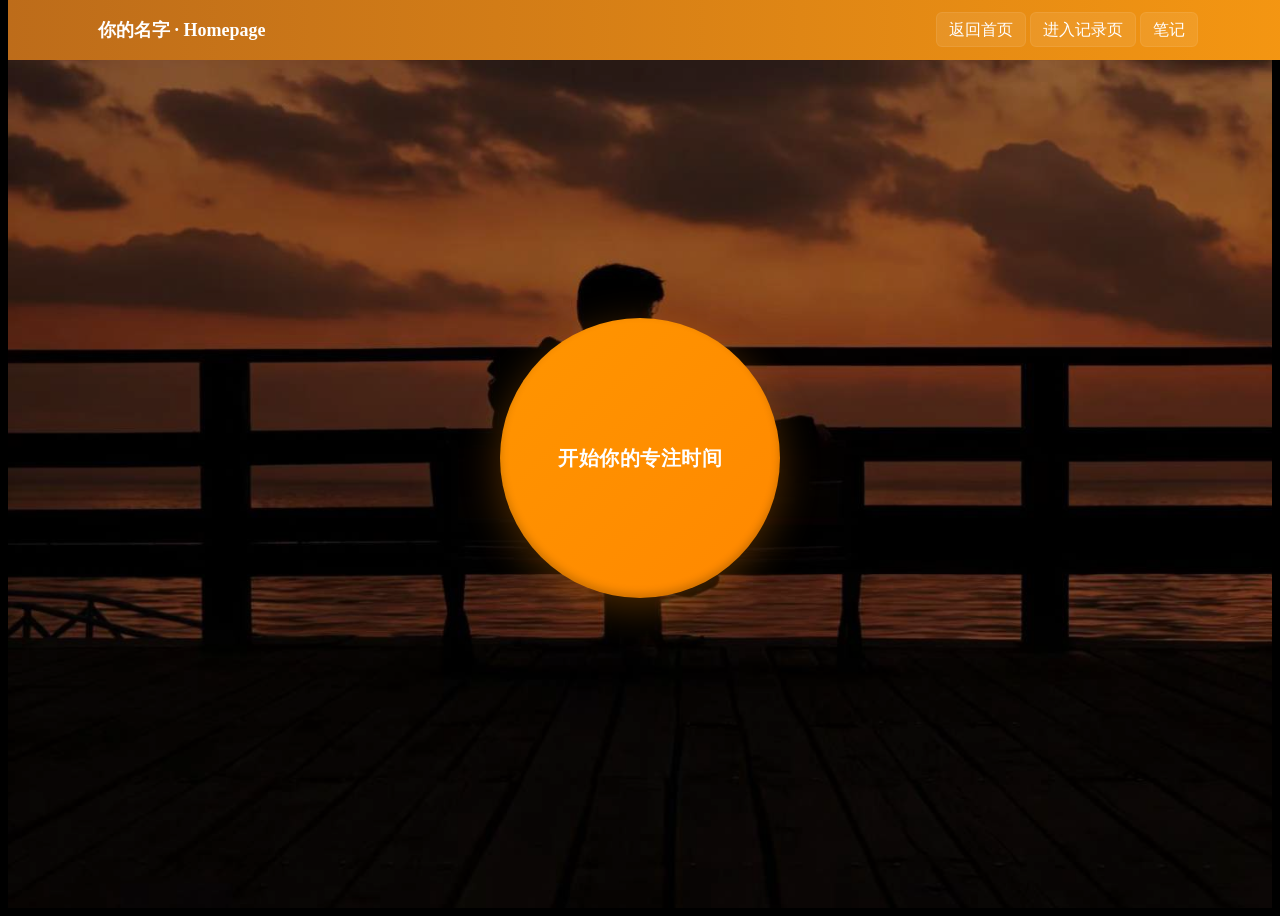
==== focus.html @ 81a33a03 "Add files via upload" ====
<!DOCTYPE html>
<html lang="zh">

<head>
    <meta charset="UTF-8">
    <meta name="viewport" content="width=device-width, initial-scale=1.0">
    <title>专注计时器 - 你的主页</title>

    <meta http-equiv="Cache-Control" content="no-store" />
    <meta http-equiv="Pragma" content="no-cache" />
    <meta http-equiv="Expires" content="0" />

    <link rel="stylesheet" href="static/header.css">
    <link rel="stylesheet" href="static/hero.css">
    <link rel="stylesheet" href="static/focus.css">
</head>

<body>
    <header id="header">
        <div style="display:flex; align-items:center; gap:12px; width:100%; max-width:1100px; justify-content:space-between;">
            <div style="font-weight:bold; font-size:18px;">你的名字 · Homepage</div>
            <div>
                <a href="index.html" class="nav-btn">返回首页</a>
                <a href="records.html" class="nav-btn">进入记录页</a>
                <a href="https://example.com" class="nav-btn" target="_blank" rel="noopener noreferrer">笔记</a>
            </div>
        </div>
    </header>

    <section class="hero focus-hero">
        <div class="focus-overlay"></div>

        <div class="focus-button-wrapper">
            <div class="focus-timer-display" id="focusTimerDisplay">
                <div class="timer-text" id="timerText">25:00</div>
            </div>

            <button class="focus-btn" id="focusBtn">
                <span class="btn-text">开始你的专注时间</span>
            </button>
        </div>
    </section>

    <script src="static/data.js"></script>
    <script src="static/focus.js"></script>
</body>

</html>
---- static/header.css ----
/* Header styles split out from styles.css */

#header {
    position: fixed;
    top: 0;
    width: 100%;
    height: 60px;
    background: linear-gradient(90deg, #bd6c1a, #f49612);
    color: white;
    display: flex;
    justify-content: center;
    align-items: center;
    transition: opacity 0.3s;
    z-index: 1000;
}

#header>div {
    display: flex;
    align-items: center;
    gap: 12px;
    width: 100%;
    max-width: 1100px;
    justify-content: space-between;
}

.nav-btn {
    background: rgba(255, 255, 255, 0.08);
    color: white;
    padding: 8px 12px;
    border-radius: 6px;
    text-decoration: none;
    border: 1px solid rgba(255, 255, 255, 0.08);
    transition: background 0.15s, transform 0.12s;
}

.nav-btn:hover {
    background: rgba(255, 255, 255, 0.12);
    transform: translateY(-2px);
}


/* 移动端适配 */

@media (max-width: 768px) {
    #header {
        height: auto;
        padding: 12px 0;
    }
    #header>div {
        flex-wrap: wrap;
        gap: 8px;
        padding: 0 12px;
    }
    #header>div>div:first-child {
        width: 100%;
        font-size: 16px;
    }
    #header>div>div:nth-child(2) {
        width: 100%;
        display: flex;
        gap: 8px;
        flex-wrap: wrap;
    }
    .nav-btn {
        padding: 6px 10px;
        font-size: 13px;
        flex: 1;
        min-width: 80px;
        text-align: center;
    }
}
---- static/hero.css ----
/* Hero styles and typing animation */

.hero {
    height: 100vh;
    background: url("hero.jpg") center/cover no-repeat;
    display: flex;
    justify-content: center;
    align-items: center;
    color: white;
    text-align: center;
}

.hero-content {
    backdrop-filter: blur(4px);
    padding: 40px 28px;
    border-radius: 12px;
}

.hero .greeting {
    font-size: 28px;
    margin: 0 0 10px 0;
    opacity: 0.95;
}

.typed-wrapper {
    font-family: "Courier New", monospace;
    font-size: 48px;
    font-weight: 700;
    color: #fffb;
    display: inline-flex;
    align-items: center;
    gap: 8px;
}

.cursor {
    display: inline-block;
    width: 2px;
    height: 1.1em;
    background: linear-gradient(180deg, #fff, #ddd);
    animation: blink 1s steps(1) infinite;
    margin-left: 2px;
}

@keyframes blink {
    0%,
    50% {
        opacity: 1
    }
    51%,
    100% {
        opacity: 0
    }
}


/* Smooth fade-in for typed text */

.typed-text {
    display: inline-block;
    color: #fff;
    -webkit-text-stroke: 0.2px rgba(0, 0, 0, 0.3);
}

@media (max-width: 600px) {
    .typed-wrapper {
        font-size: 26px
    }
    .hero .greeting {
        font-size: 18px
    }
}
---- static/focus.css ----
/* 专注计时器页面样式 */

html,
body {
    background-color: black;
}

.focus-hero {
    position: relative;
    height: 100vh;
    display: flex;
    align-items: center;
    justify-content: center;
    background: url("hero.jpg") center/cover no-repeat;
    overflow: hidden;
}


/* 透明黑色蒙版 */

.focus-overlay {
    position: absolute;
    top: 0;
    left: 0;
    width: 100%;
    height: 100%;
    background: rgba(0, 0, 0, 0.4);
    z-index: 1;
}


/* 圆形按钮容器 */

.focus-button-wrapper {
    position: relative;
    z-index: 2;
    display: flex;
    align-items: center;
    justify-content: center;
    flex-direction: column;
    gap: 40px;
}


/* 计时器显示容器 */

.focus-timer-display {
    position: absolute;
    top: -200px;
    width: 280px;
    height: 280px;
    border-radius: 50%;
    background: rgba(255, 255, 255, 0.08);
    border: 3px solid rgba(255, 255, 255, 0.2);
    display: flex;
    align-items: center;
    justify-content: center;
    opacity: 0;
    transform: scale(0.8) translateY(-50px);
    transition: all 0.5s ease-out;
    pointer-events: none;
}

.focus-timer-display.active {
    opacity: 1;
    transform: scale(1) translateY(0);
}

.timer-text {
    font-size: 72px;
    font-weight: bold;
    color: #ff6b35;
    font-family: 'Courier New', monospace;
    text-shadow: 0 0 20px rgba(255, 107, 53, 0.5);
}


/* 主圆形按钮 */

.focus-btn {
    width: 280px;
    height: 280px;
    border-radius: 50%;
    border: none;
    background: linear-gradient(135deg, #ff9500 0%, #ff8800 100%);
    color: white;
    font-size: 20px;
    font-weight: bold;
    cursor: pointer;
    display: flex;
    align-items: center;
    justify-content: center;
    text-align: center;
    padding: 40px;
    box-sizing: border-box;
    transition: all 0.3s ease;
    box-shadow: 0 10px 40px rgba(255, 136, 0, 0.3), inset 0 -4px 8px rgba(0, 0, 0, 0.2);
    position: relative;
    z-index: 3;
}


/* 悬停状态 - 较深的橘色 */

.focus-btn:hover:not(.active):not(.timing) {
    background: linear-gradient(135deg, #ff7a00 0%, #ff6800 100%);
    box-shadow: 0 15px 50px rgba(255, 106, 0, 0.4), inset 0 -4px 8px rgba(0, 0, 0, 0.2);
    transform: scale(1.05);
}


/* 计时状态 - 红色 */

.focus-btn.timing {
    background: linear-gradient(135deg, #ff4444 0%, #dd0000 100%);
    box-shadow: 0 10px 40px rgba(255, 68, 68, 0.5), inset 0 -4px 8px rgba(0, 0, 0, 0.2), 0 0 30px rgba(255, 68, 68, 0.4);
    animation: pulse-red 1s infinite;
}


/* 脉冲动画 */

@keyframes pulse-red {
    0%,
    100% {
        box-shadow: 0 10px 40px rgba(255, 68, 68, 0.5), inset 0 -4px 8px rgba(0, 0, 0, 0.2), 0 0 30px rgba(255, 68, 68, 0.4);
    }
    50% {
        box-shadow: 0 10px 40px rgba(255, 68, 68, 0.7), inset 0 -4px 8px rgba(0, 0, 0, 0.2), 0 0 50px rgba(255, 68, 68, 0.6);
    }
}


/* 激活状态样式 */

.focus-btn.active {
    background: linear-gradient(135deg, #ff4444 0%, #dd0000 100%);
    box-shadow: 0 15px 50px rgba(255, 68, 68, 0.5), inset 0 -4px 8px rgba(0, 0, 0, 0.2);
}


/* 按钮文字 */

.btn-text {
    line-height: 1.4;
    letter-spacing: 0.5px;
}


/* 按下状态 */

.focus-btn:active:not(.timing) {
    transform: scale(0.95);
}


/* 响应式设计 */

@media (max-width: 768px) {
    .focus-btn {
        width: 220px;
        height: 220px;
        font-size: 18px;
    }
    .focus-timer-display {
        width: 220px;
        height: 220px;
    }
    .timer-text {
        font-size: 56px;
    }
    .focus-btn:hover:not(.active):not(.timing) {
        transform: scale(1.03);
    }
}

@media (max-width: 480px) {
    .focus-btn {
        width: 180px;
        height: 180px;
        font-size: 16px;
        padding: 30px;
    }
    .focus-timer-display {
        width: 180px;
        height: 180px;
    }
    .timer-text {
        font-size: 44px;
    }
    .focus-button-wrapper {
        gap: 30px;
    }
}
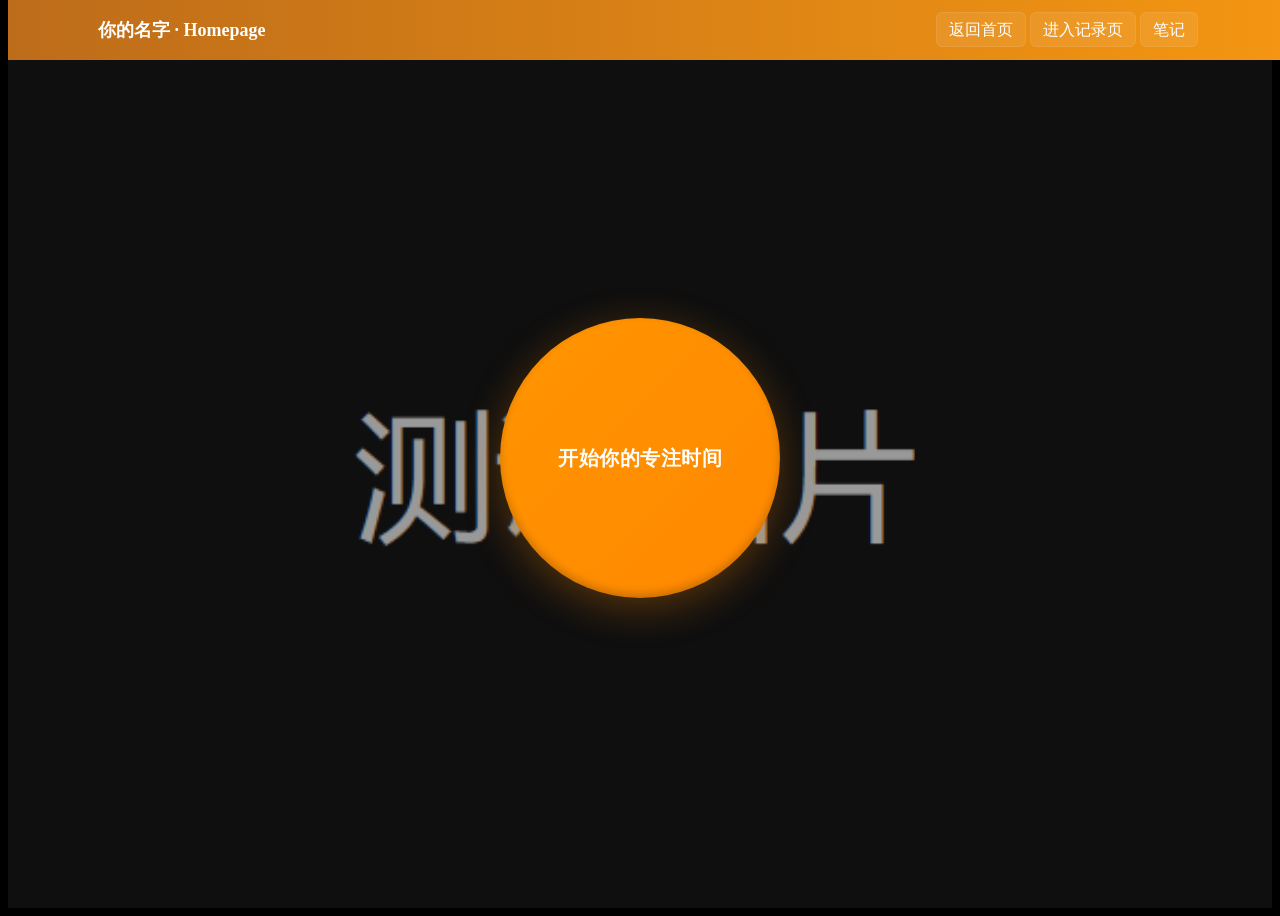
==== commit 21af1e0e: "修改图片为测试图片" ====
--- a/focus.html
+++ b/focus.html
@@ -1,48 +1,48 @@
-<!DOCTYPE html>
-<html lang="zh">
-
-<head>
-    <meta charset="UTF-8">
-    <meta name="viewport" content="width=device-width, initial-scale=1.0">
-    <title>专注计时器 - 你的主页</title>
-
-    <meta http-equiv="Cache-Control" content="no-store" />
-    <meta http-equiv="Pragma" content="no-cache" />
-    <meta http-equiv="Expires" content="0" />
-
-    <link rel="stylesheet" href="static/header.css">
-    <link rel="stylesheet" href="static/hero.css">
-    <link rel="stylesheet" href="static/focus.css">
-</head>
-
-<body>
-    <header id="header">
-        <div style="display:flex; align-items:center; gap:12px; width:100%; max-width:1100px; justify-content:space-between;">
-            <div style="font-weight:bold; font-size:18px;">你的名字 · Homepage</div>
-            <div>
-                <a href="index.html" class="nav-btn">返回首页</a>
-                <a href="records.html" class="nav-btn">进入记录页</a>
-                <a href="https://example.com" class="nav-btn" target="_blank" rel="noopener noreferrer">笔记</a>
-            </div>
-        </div>
-    </header>
-
-    <section class="hero focus-hero">
-        <div class="focus-overlay"></div>
-
-        <div class="focus-button-wrapper">
-            <div class="focus-timer-display" id="focusTimerDisplay">
-                <div class="timer-text" id="timerText">25:00</div>
-            </div>
-
-            <button class="focus-btn" id="focusBtn">
-                <span class="btn-text">开始你的专注时间</span>
-            </button>
-        </div>
-    </section>
-
-    <script src="static/data.js"></script>
-    <script src="static/focus.js"></script>
-</body>
-
-</html>
+<!DOCTYPE html>
+<html lang="zh">
+
+<head>
+    <meta charset="UTF-8">
+    <meta name="viewport" content="width=device-width, initial-scale=1.0">
+    <title>专注计时器 - 你的主页</title>
+
+    <meta http-equiv="Cache-Control" content="no-store" />
+    <meta http-equiv="Pragma" content="no-cache" />
+    <meta http-equiv="Expires" content="0" />
+
+    <link rel="stylesheet" href="static/header.css">
+    <link rel="stylesheet" href="static/hero.css">
+    <link rel="stylesheet" href="static/focus.css">
+</head>
+
+<body>
+    <header id="header">
+        <div style="display:flex; align-items:center; gap:12px; width:100%; max-width:1100px; justify-content:space-between;">
+            <div style="font-weight:bold; font-size:18px;">你的名字 · Homepage</div>
+            <div>
+                <a href="index.html" class="nav-btn">返回首页</a>
+                <a href="records.html" class="nav-btn">进入记录页</a>
+                <a href="https://example.com" class="nav-btn" target="_blank" rel="noopener noreferrer">笔记</a>
+            </div>
+        </div>
+    </header>
+
+    <section class="hero focus-hero">
+        <div class="focus-overlay"></div>
+
+        <div class="focus-button-wrapper">
+            <div class="focus-timer-display" id="focusTimerDisplay">
+                <div class="timer-text" id="timerText">25:00</div>
+            </div>
+
+            <button class="focus-btn" id="focusBtn">
+                <span class="btn-text">开始你的专注时间</span>
+            </button>
+        </div>
+    </section>
+
+    <script src="static/data.js"></script>
+    <script src="static/focus.js"></script>
+</body>
+
+</html>
